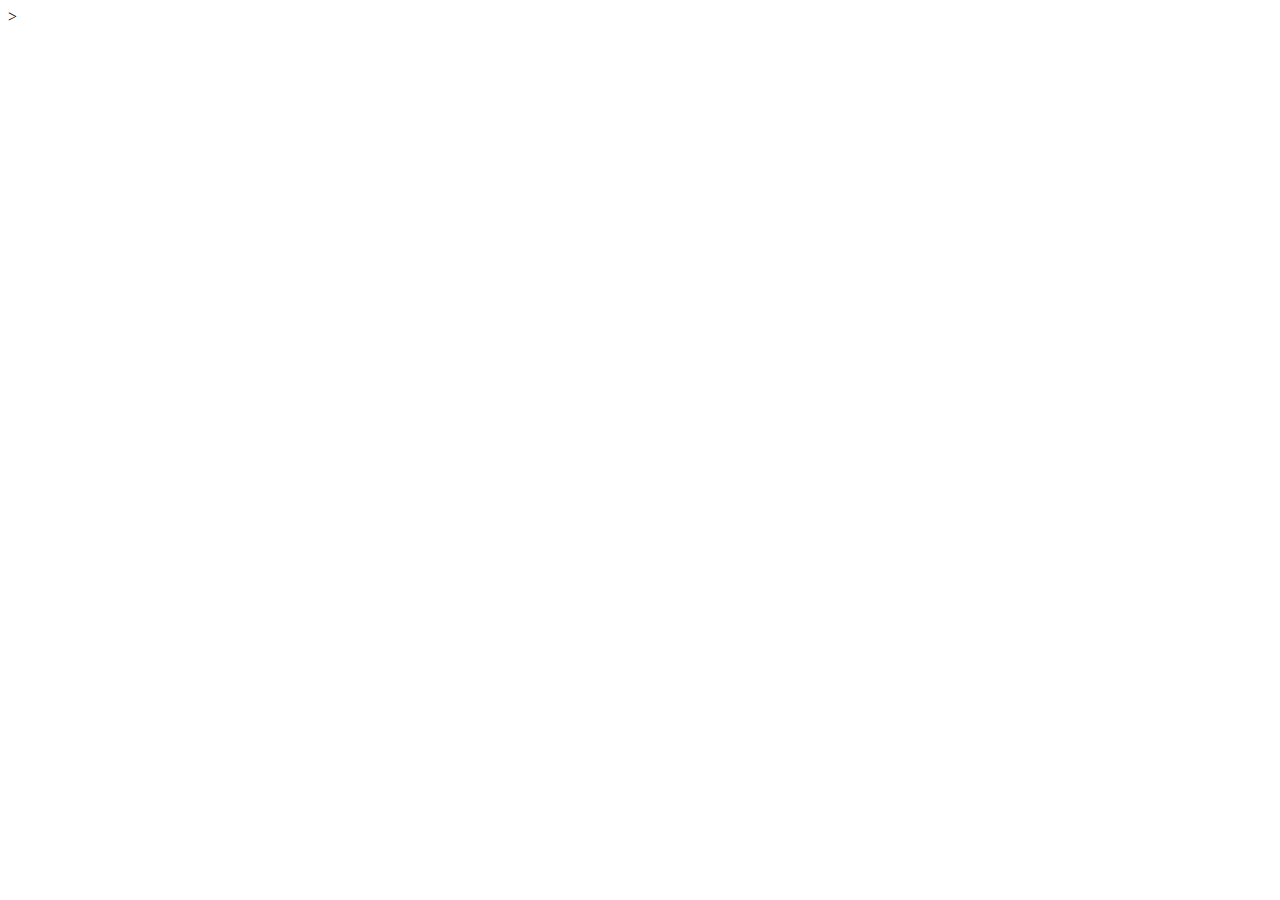
==== src/main/resources/templates/index.html @ c0b60278 "Agregando Clase 4" ====
<!DOCTYPE html>
<!--
Click nbfs://nbhost/SystemFileSystem/Templates/Licenses/license-default.txt to change this license
Click nbfs://nbhost/SystemFileSystem/Templates/Other/html.html to edit this template
-->
<html xmlns="https://www.w3.org/1999/xhtml/"  
      xmlns:th="https://www.w3.org/1999/xhtml/">>
    <head th:replace="~{layout/plantilla :: head}">
        <title>TechShop</title>
    </head>
    <body>
        <header th:replace="~{layout/plantilla :: header}">
            
        </header>
        <footer th:replace="~{layout/plantilla :: footer}"></footer>
    </body>
</html>
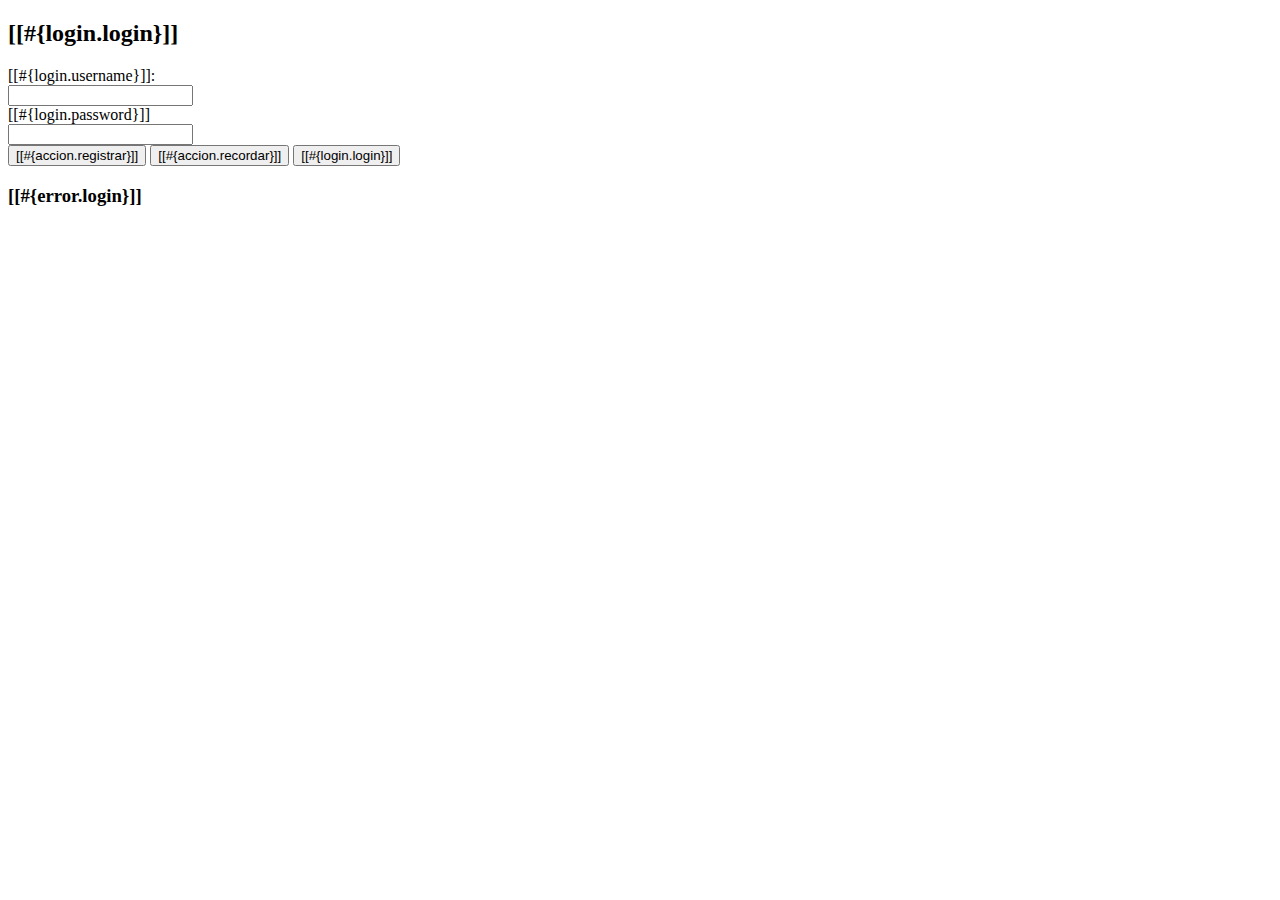
==== commit f27cd2b7: "Semana 12" ====
--- a/src/main/resources/templates/index.html
+++ b/src/main/resources/templates/index.html
@@ -1,17 +1,45 @@
-<!DOCTYPE html>
-<!--
-Click nbfs://nbhost/SystemFileSystem/Templates/Licenses/license-default.txt to change this license
-Click nbfs://nbhost/SystemFileSystem/Templates/Other/html.html to edit this template
--->
-<html xmlns="https://www.w3.org/1999/xhtml/"  
-      xmlns:th="https://www.w3.org/1999/xhtml/">>
+  <!DOCTYPE html>
+<html xmlns="http://www.w3.org/1999/xhtml"
+      xmlns:th="http://wwww.thymeleaf.org">
     <head th:replace="~{layout/plantilla :: head}">
         <title>TechShop</title>
+        <meta charset="UTF-8"/>
     </head>
     <body>
-        <header th:replace="~{layout/plantilla :: header}">
-            
-        </header>
-        <footer th:replace="~{layout/plantilla :: footer}"></footer>
+        <header th:replace="~{layout/plantilla :: header}"/>
+        <div class="container my-5">
+            <div class="row align-items-center"> 
+                <div class="col-md-3"></div>
+                <div class="col-md-6">
+                    <div class="card">
+                        <div class="card-header bg-success"><h2>[[#{login.login}]]</h2></div>
+                        <div class="card-body">
+                            <form method="POST" th:action="@{/login}">
+                                <div class="form-group row my-3">
+                                    <label class="col-md-5 my-auto" for="username"><i class="fas fa-user-lock"></i>[[#{login.username}]]:</label>
+                                    <div class="col-md-7 my-auto">
+                                        <input class="form-control" type="text" name="username" id="username"/></div></div>
+                                <div class="form-group row my-3">
+                                    <label class="col-md-5 my-auto" for="password"><i class="fas fa-key"></i>[[#{login.password}]]</label>
+                                    <div class="col-md-7 my-auto"><input class="form-control" type="password" name="password" id="password"/></div></div>
+                                <div class="card-footer col text-center">
+                                    <button class="btn btn-primary" >
+                                        <a th:href="@{/registro/nuevo}" class="btn"><i class="fas fa-user-plus"></i> [[#{accion.registrar}]]</a></button>
+                                    <button class="btn btn-info" >                                        
+                                        <a th:href="@{/registro/recordar}" class="btn"><i class="fas fa-envelope"></i> [[#{accion.recordar}]]</a></button>
+                                    <button class="btn btn-success" type="submit">
+                                        <span class="btn"><i class="fas fa-sign-in-alt"></i>
+                                            [[#{login.login}]]</span></button>
+                                </div>
+                            </form>                            
+                        </div>
+                    </div>
+                    <div th:if="${param.error != null}">
+                        <h3>[[#{error.login}]]</h3>
+                    </div>
+                </div>
+            </div>           
+        </div>
+        <footer th:replace="~{layout/plantilla :: footer}"/>
     </body>
-</html>
+</html>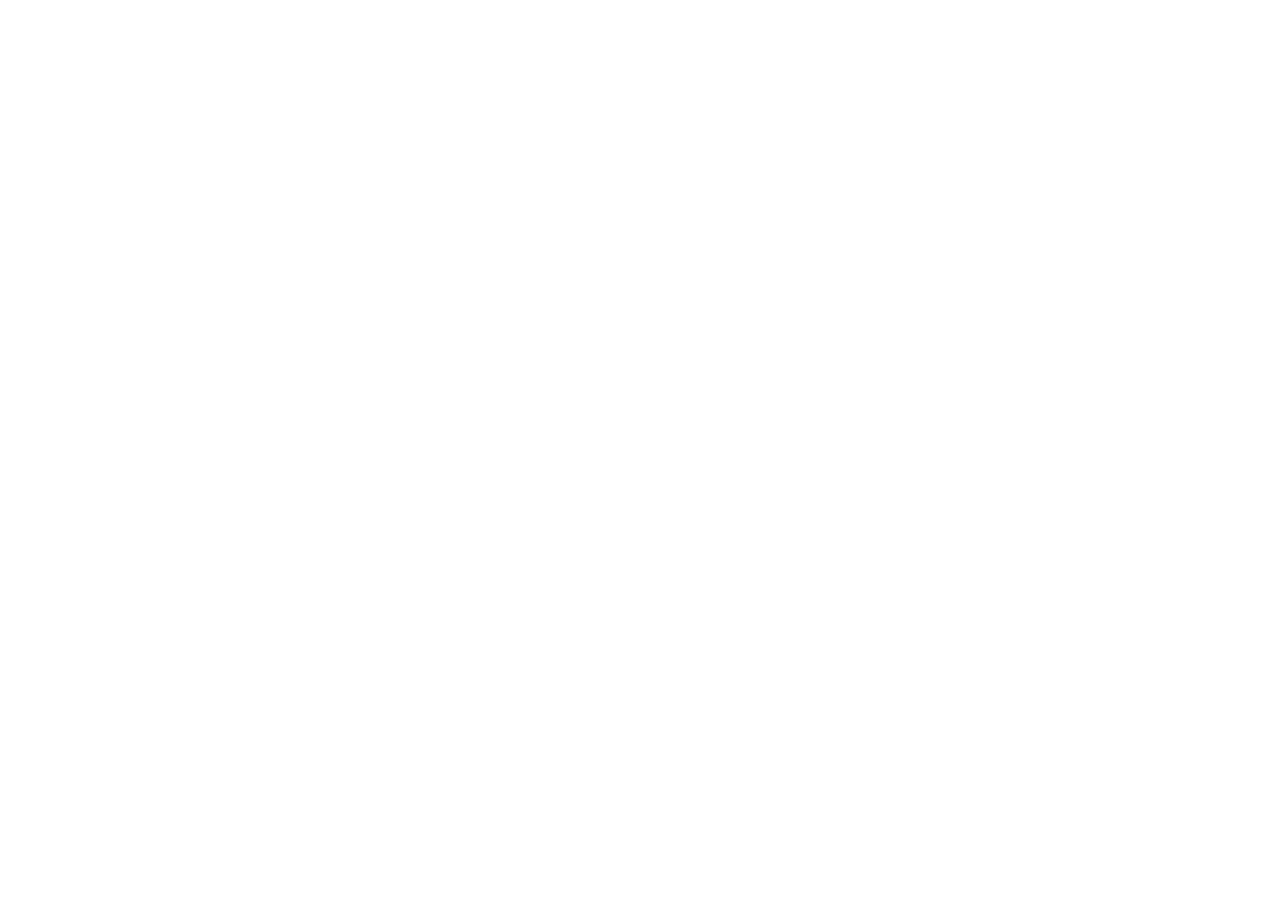
==== commit 803584b9: "Semana 13" ====
--- a/src/main/resources/templates/index.html
+++ b/src/main/resources/templates/index.html
@@ -3,43 +3,10 @@
       xmlns:th="http://wwww.thymeleaf.org">
     <head th:replace="~{layout/plantilla :: head}">
         <title>TechShop</title>
-        <meta charset="UTF-8"/>
     </head>
     <body>
-        <header th:replace="~{layout/plantilla :: header}"/>
-        <div class="container my-5">
-            <div class="row align-items-center"> 
-                <div class="col-md-3"></div>
-                <div class="col-md-6">
-                    <div class="card">
-                        <div class="card-header bg-success"><h2>[[#{login.login}]]</h2></div>
-                        <div class="card-body">
-                            <form method="POST" th:action="@{/login}">
-                                <div class="form-group row my-3">
-                                    <label class="col-md-5 my-auto" for="username"><i class="fas fa-user-lock"></i>[[#{login.username}]]:</label>
-                                    <div class="col-md-7 my-auto">
-                                        <input class="form-control" type="text" name="username" id="username"/></div></div>
-                                <div class="form-group row my-3">
-                                    <label class="col-md-5 my-auto" for="password"><i class="fas fa-key"></i>[[#{login.password}]]</label>
-                                    <div class="col-md-7 my-auto"><input class="form-control" type="password" name="password" id="password"/></div></div>
-                                <div class="card-footer col text-center">
-                                    <button class="btn btn-primary" >
-                                        <a th:href="@{/registro/nuevo}" class="btn"><i class="fas fa-user-plus"></i> [[#{accion.registrar}]]</a></button>
-                                    <button class="btn btn-info" >                                        
-                                        <a th:href="@{/registro/recordar}" class="btn"><i class="fas fa-envelope"></i> [[#{accion.recordar}]]</a></button>
-                                    <button class="btn btn-success" type="submit">
-                                        <span class="btn"><i class="fas fa-sign-in-alt"></i>
-                                            [[#{login.login}]]</span></button>
-                                </div>
-                            </form>                            
-                        </div>
-                    </div>
-                    <div th:if="${param.error != null}">
-                        <h3>[[#{error.login}]]</h3>
-                    </div>
-                </div>
-            </div>           
-        </div>
-        <footer th:replace="~{layout/plantilla :: footer}"/>
+            <header th:replace="~{layout/plantilla :: header}"/>
+            <section th:replace="~{carrito/fragmentos :: listadoProductos}"/>
+            <footer th:replace="~{layout/plantilla :: footer}"/>
     </body>
 </html>